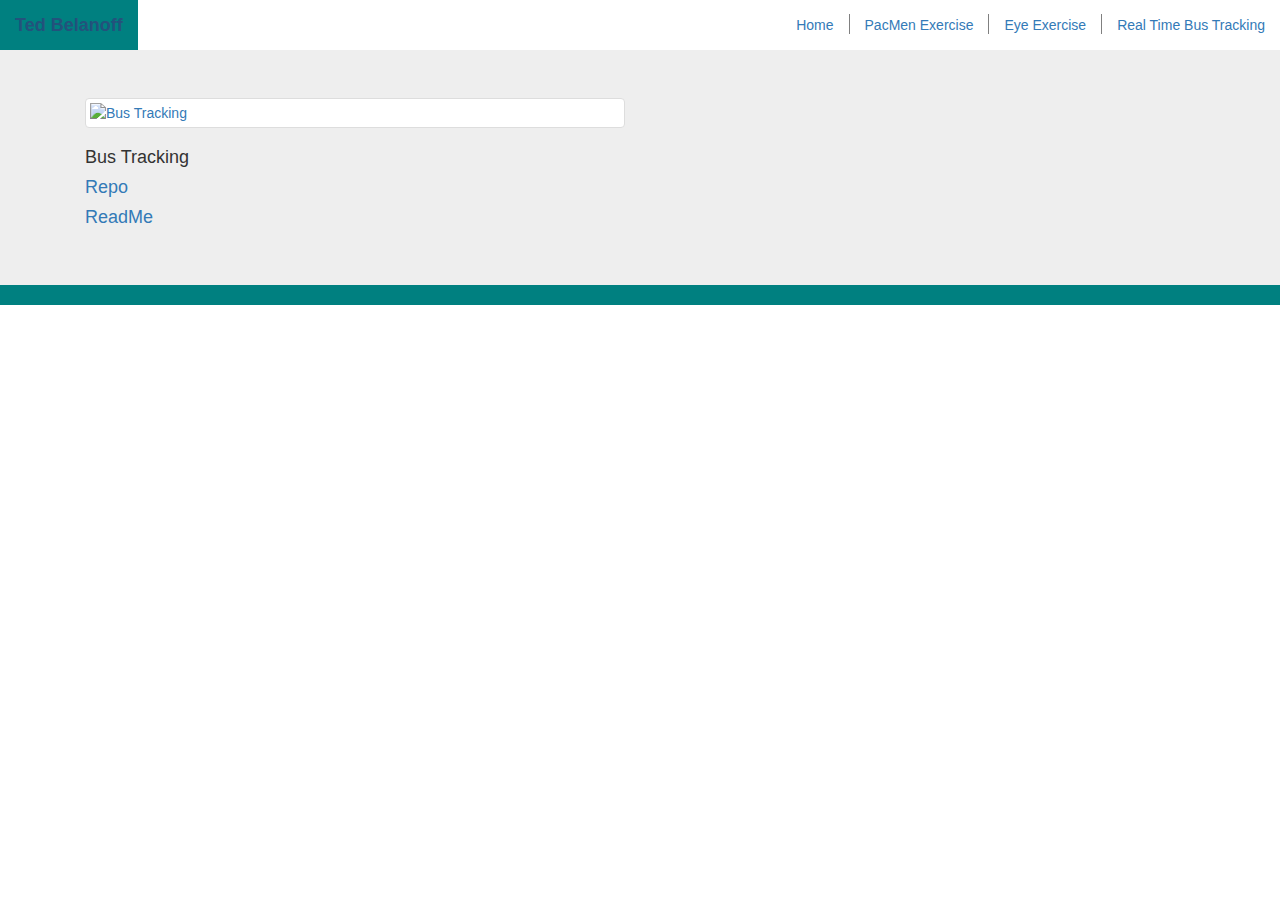
==== BusTracking.html @ 4b6fc68b "First Commit" ====
<!DOCTYPE html>
<html lang="en">
<head>
<!-- Page characteristics and bootstrap CSS/JS lookup -->
  <title>PacMen Exercise</title>
  <meta charset="utf-8">
  <meta name="viewport" content="width=device-width, initial-scale=1">
  <link rel="stylesheet" href="https://maxcdn.bootstrapcdn.com/bootstrap/3.4.1/css/bootstrap.min.css">
  <script src="https://ajax.googleapis.com/ajax/libs/jquery/3.4.1/jquery.min.js"></script>
  <script src="https://maxcdn.bootstrapcdn.com/bootstrap/3.4.1/js/bootstrap.min.js"></script> 
  <style>
/* Navbar including vertical divider */
    .navbar-brand {
      background-color: #008080;
      color:white;
      font-weight:bold
}
    .divider-vertical{
      height: 20px;
      margin-top:14px;
      width: 1px;
      background-color:grey
}
    .navbar-right {
      margin-right: 0px;
}
/* Screen background */
    .jumbotron h1 { 
      color: #008080;
      font-size: 2em;
}
    .jumbotron h3 {
      height: 2px;
      margin-left:auto;
      margin-right:auto;
      overflow: hidden;
      background-color:darkgray;
}
    .jumbotron h4 img{
      width: 20%;
      height:auto; 
      float: left;
      padding-right: 20px;
}
/* Card label characteristics */
    .card {
      background-color:white;
      padding:30px;
      min-width: 450px;
      overflow: hidden;
}
</style>
</head>

<body>
<!-- Navbar -->
<div class="row">
  <div class="container-fluid">
      <div class="navbar-header navbar-light bg-dark">
        <a class="navbar-brand" href="./index.html">Ted Belanoff</a>
      </div>
      <ul class="nav navbar-nav bg-light navbar-right">
        <li><a href="./index.html">Home</a></li>             
        <li class="divider-vertical"></li>
        <li><a href="./PacMen.html">PacMen Exercise</a></li>             
        <li class="divider-vertical"></li>
        <li><a href="./Eye.html">Eye Exercise</a></li>
        <li class="divider-vertical"></li>
        <li><a href="./BusTracking.html">Real Time Bus Tracking</a></li>
      </ul>
      </div>
  </div>
<!-- Background container-->
    <div class="jumbotron" style="margin-bottom:0px">
      <!-- Card container-->
      <div class="container">
        <div class="col sm-4 col-md-6">
          <a href="https://github.com/ted4291/Real-Time-Bus-Tracking" class="thumbnail">
          <img src="./assets/Real Time Bus Tracker.jpg" alt="Bus Tracking"/>
          </a> 
          <h4 vertical-align=middle>Bus Tracking</h4>
          <h4><a href="https://github.com/ted4291/Real-Time-Bus-Tracking">Repo</a></h4>
          <h4><a href="">ReadMe</a></h4>
        </div>
      </div>
    </div>
    
<!-- Footer-bordering strip -->
  <div class="row" style="height:20px;background-color:#008080"></div>
  </body>

<!-- Official Footer-->
<footer style ="color:white; background-color:#2F4F4F">
  <!-- Copyright -->
  <div class="footer-copyright text-center py-3">
  </div>
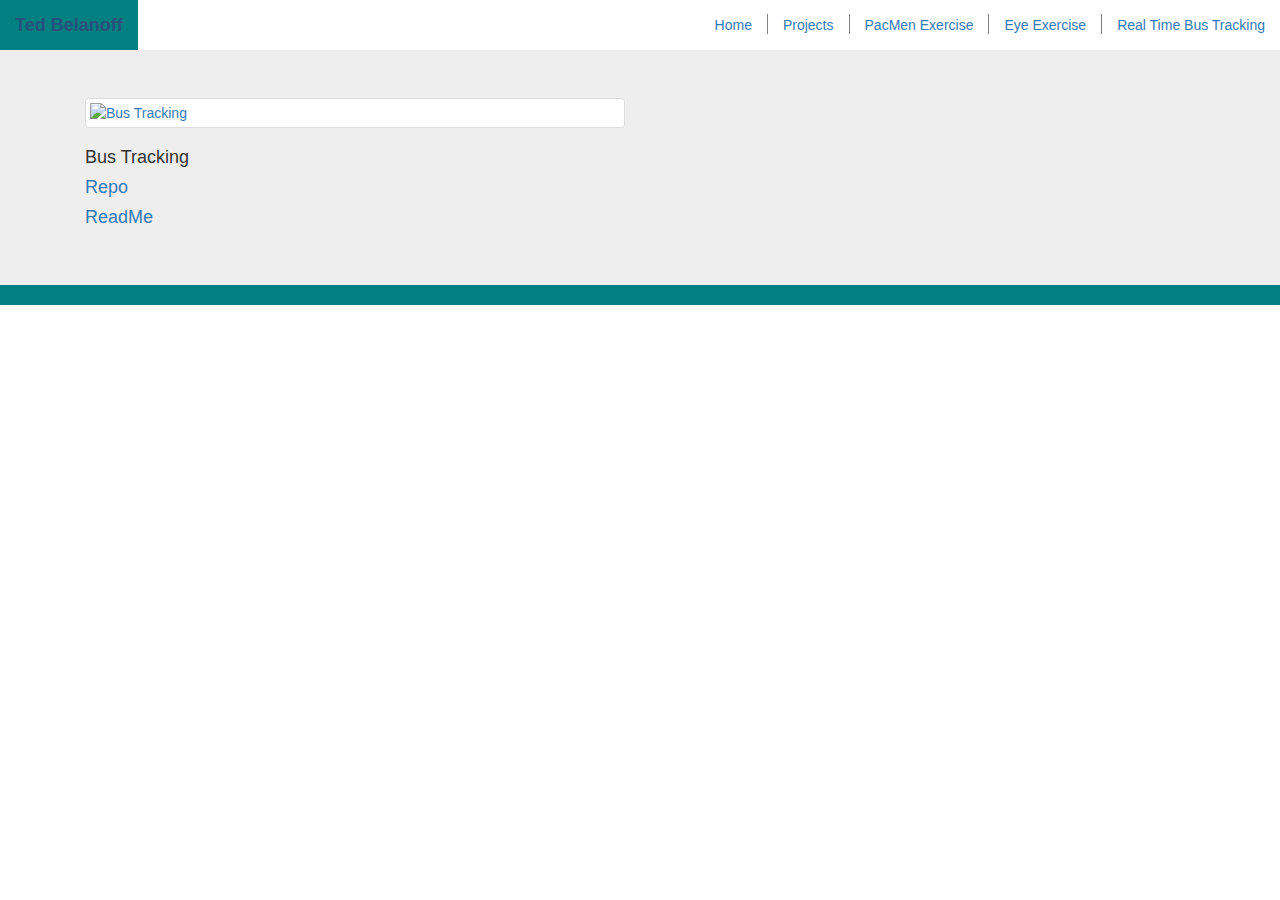
==== commit 89549eab: "Links" ====
--- a/BusTracking.html
+++ b/BusTracking.html
@@ -61,12 +61,14 @@
       </div>
       <ul class="nav navbar-nav bg-light navbar-right">
         <li><a href="./index.html">Home</a></li>             
-        <li class="divider-vertical"></li>
-        <li><a href="./PacMen.html">PacMen Exercise</a></li>             
-        <li class="divider-vertical"></li>
-        <li><a href="./Eye.html">Eye Exercise</a></li>
-        <li class="divider-vertical"></li>
-        <li><a href="./BusTracking.html">Real Time Bus Tracking</a></li>
+   	  <li class="divider-vertical"></li>
+	  <li><a href="./Projects.html">Projects</a></li>             
+          <li class="divider-vertical"></li>
+          <li><a href="./PacMen.html">PacMen Exercise</a></li>             
+          <li class="divider-vertical"></li>
+          <li><a href="./Eye.html">Eye Exercise</a></li>
+          <li class="divider-vertical"></li>
+          <li><a href="./BusTracking.html">Real Time Bus Tracking</a></li>
       </ul>
       </div>
   </div>
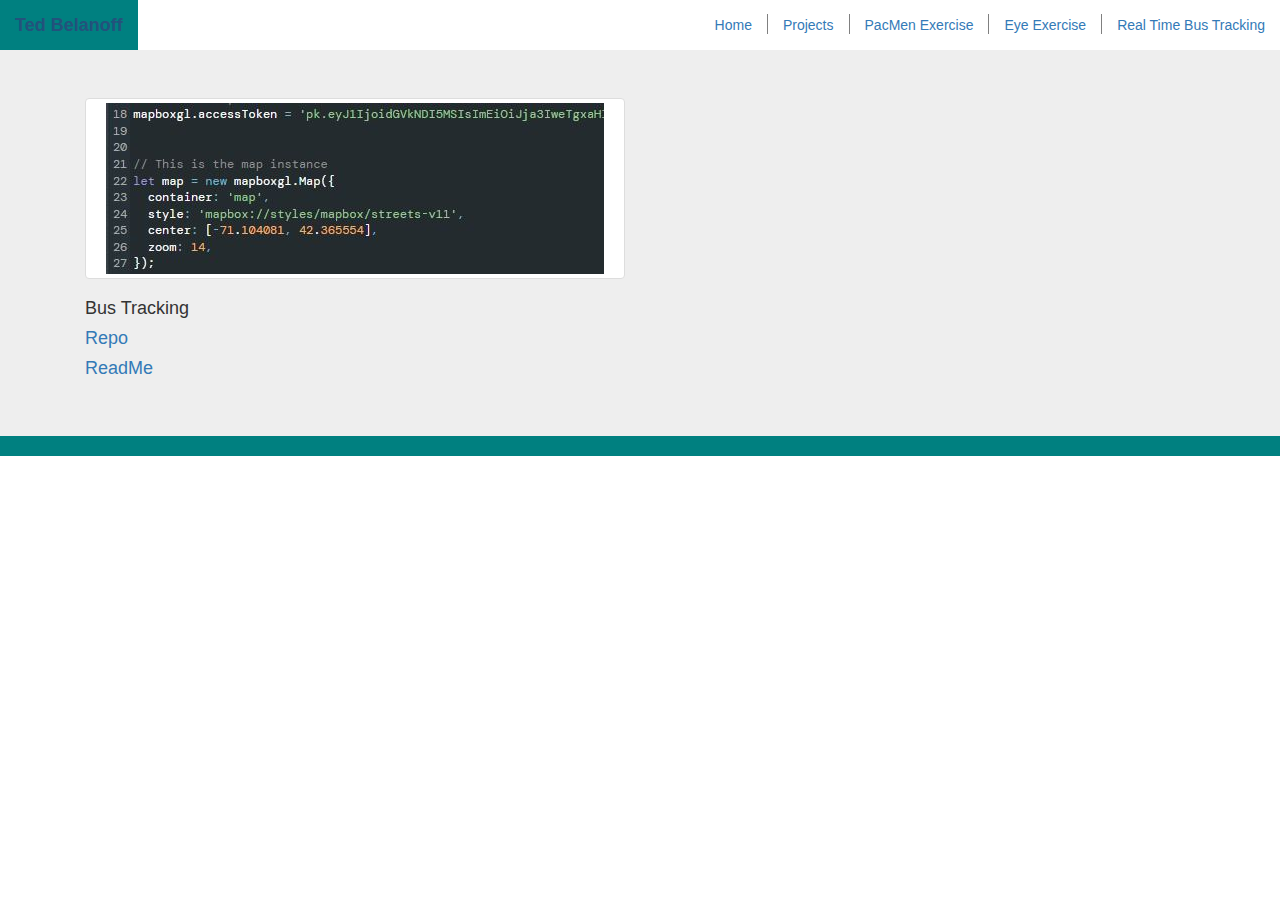
==== commit e0a26e39: "Extensions Fix" ====
--- a/BusTracking.html
+++ b/BusTracking.html
@@ -78,7 +78,7 @@
       <div class="container">
         <div class="col sm-4 col-md-6">
           <a href="https://github.com/ted4291/Real-Time-Bus-Tracking" class="thumbnail">
-          <img src="./assets/Real Time Bus Tracker.jpg" alt="Bus Tracking"/>
+          <img src="./assets/Real Time Bus Tracker.JPG" alt="Bus Tracking"/>
           </a> 
           <h4 vertical-align=middle>Bus Tracking</h4>
           <h4><a href="https://github.com/ted4291/Real-Time-Bus-Tracking">Repo</a></h4>
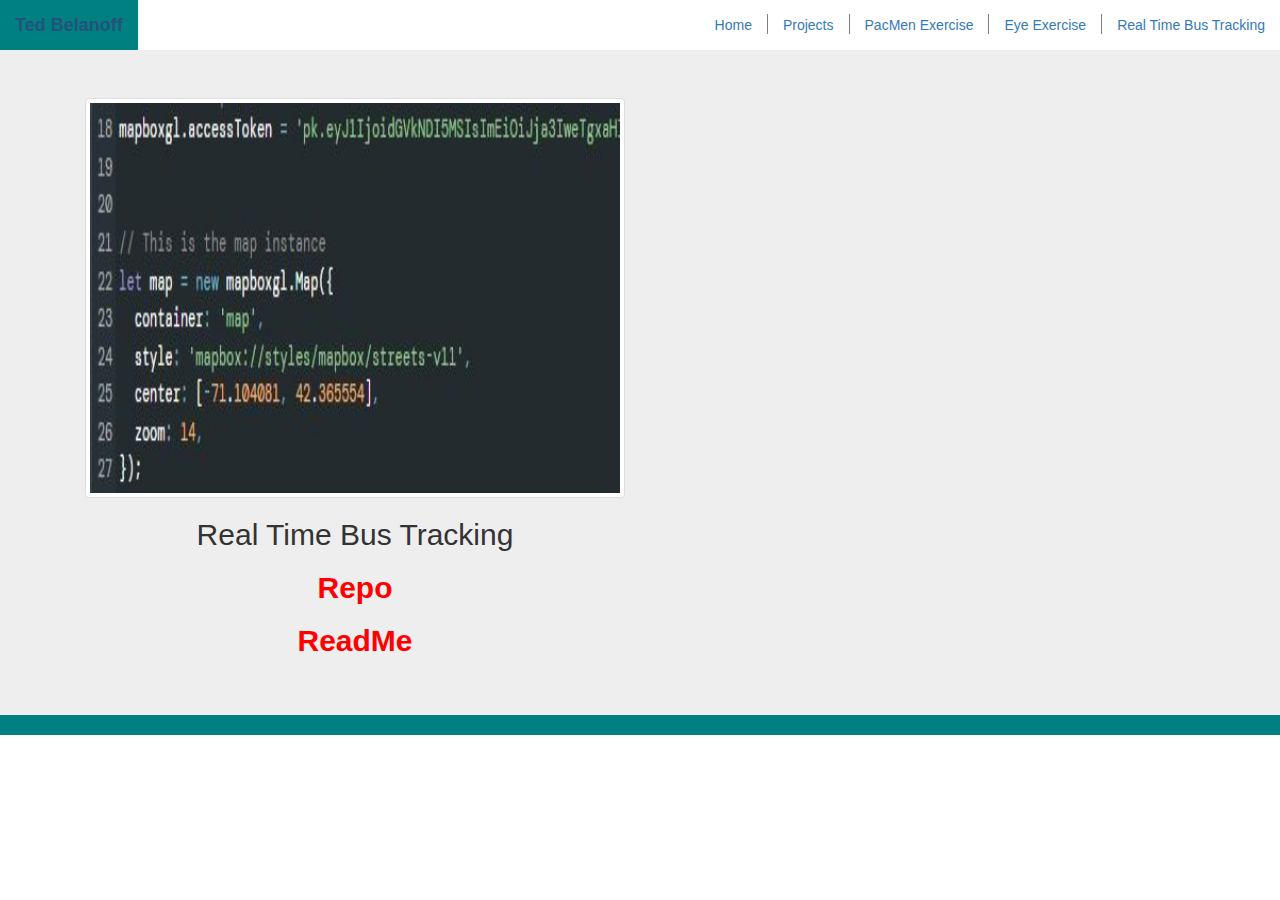
==== commit 1ecef24c: "Updated Formattings and ReadMes" ====
--- a/BusTracking.html
+++ b/BusTracking.html
@@ -6,50 +6,9 @@
   <meta charset="utf-8">
   <meta name="viewport" content="width=device-width, initial-scale=1">
   <link rel="stylesheet" href="https://maxcdn.bootstrapcdn.com/bootstrap/3.4.1/css/bootstrap.min.css">
+  <link rel="stylesheet" href="./styles.css">
   <script src="https://ajax.googleapis.com/ajax/libs/jquery/3.4.1/jquery.min.js"></script>
   <script src="https://maxcdn.bootstrapcdn.com/bootstrap/3.4.1/js/bootstrap.min.js"></script> 
-  <style>
-/* Navbar including vertical divider */
-    .navbar-brand {
-      background-color: #008080;
-      color:white;
-      font-weight:bold
-}
-    .divider-vertical{
-      height: 20px;
-      margin-top:14px;
-      width: 1px;
-      background-color:grey
-}
-    .navbar-right {
-      margin-right: 0px;
-}
-/* Screen background */
-    .jumbotron h1 { 
-      color: #008080;
-      font-size: 2em;
-}
-    .jumbotron h3 {
-      height: 2px;
-      margin-left:auto;
-      margin-right:auto;
-      overflow: hidden;
-      background-color:darkgray;
-}
-    .jumbotron h4 img{
-      width: 20%;
-      height:auto; 
-      float: left;
-      padding-right: 20px;
-}
-/* Card label characteristics */
-    .card {
-      background-color:white;
-      padding:30px;
-      min-width: 450px;
-      overflow: hidden;
-}
-</style>
 </head>
 
 <body>
@@ -80,9 +39,9 @@
           <a href="https://github.com/ted4291/Real-Time-Bus-Tracking" class="thumbnail">
           <img src="./assets/Real Time Bus Tracker.JPG" alt="Bus Tracking"/>
           </a> 
-          <h4 vertical-align=middle>Bus Tracking</h4>
-          <h4><a href="https://github.com/ted4291/Real-Time-Bus-Tracking">Repo</a></h4>
-          <h4><a href="">ReadMe</a></h4>
+          <h2 vertical-align=middle>Real Time Bus Tracking</h2>
+          <h2><a href="https://github.com/ted4291/Real-Time-Bus-Tracking">Repo</a></h4>
+          <h2><a href="./assets/Real Time Bus Tracking ReadMe.md">ReadMe</a></h4>
         </div>
       </div>
     </div>
--- a/styles.css
+++ b/styles.css
@@ -0,0 +1,119 @@
+    .navbar-brand {
+        background-color: #008080;
+        color:white;
+        font-weight:bold
+}
+    .divider-vertical {
+        height: 20px;
+        margin-top:14px;
+        width: 1px;
+        background-color:grey
+}
+    .navbar-right {
+        margin-right: 0px;
+}   
+
+/* Screen background */
+    .jumbotron h1 { 
+        color: #008080;
+        font-size: 2em;
+}
+    .jumbotron h3 {
+        height: 2px;
+        margin-left:auto;
+        margin-right:auto;
+        overflow: hidden;
+        background-color:darkgray;
+}
+
+    .jumbotron h4 img{
+        width: auto;
+        height:auto; 
+        float: left;   
+        padding-right: 20px;
+}
+
+/* Card container */
+    .card {
+        background-color:white;
+        padding:30px;
+        min-width: 450px;
+        overflow: hidden;
+}
+    .card h2 {
+        text-align:center;
+    
+}
+
+    .card h2 a {
+        color: red;
+        font-weight: bold
+}
+
+    .card h2 a:visited {
+        color: green;
+}
+
+    .card h2 a:hover {
+        color: pink;
+}
+
+    .card h2 a:active {
+        color: orange;
+}
+
+    .container h2 {
+        text-align:center;
+
+}
+    .container h2 a {
+        color: red;
+        font-weight: bold
+}
+
+    .container h2 a:visited {
+        color: green;
+}
+
+    .container h2 a:hover {
+        color: pink;
+}
+
+    .container h2 a:active {
+        color: orange;
+}
+
+    .thumbnail img {
+        height:390px;
+        width:auto;
+        background-color:#FFFFFF;
+        overflow: hidden;
+}
+
+    .thumbnail h4 {
+        position: absolute; 
+        color:white;
+        top: 290px;
+        text-align:center;
+        line-height: 70px;
+        font:serif;
+        font-size:30px; 
+        height:17%;
+        width: 93%; 
+        background-color: #008080;}
+
+    .navbar-brand {
+        background-color: #008080;
+        color:white;
+        font-weight:bold
+  }
+  
+    .divider-vertical{
+        height: 20px;
+        margin-top:14px;
+        width: 1px;
+        background-color:grey
+  }
+    .navbar-right {
+        margin-right: 0px;
+  }
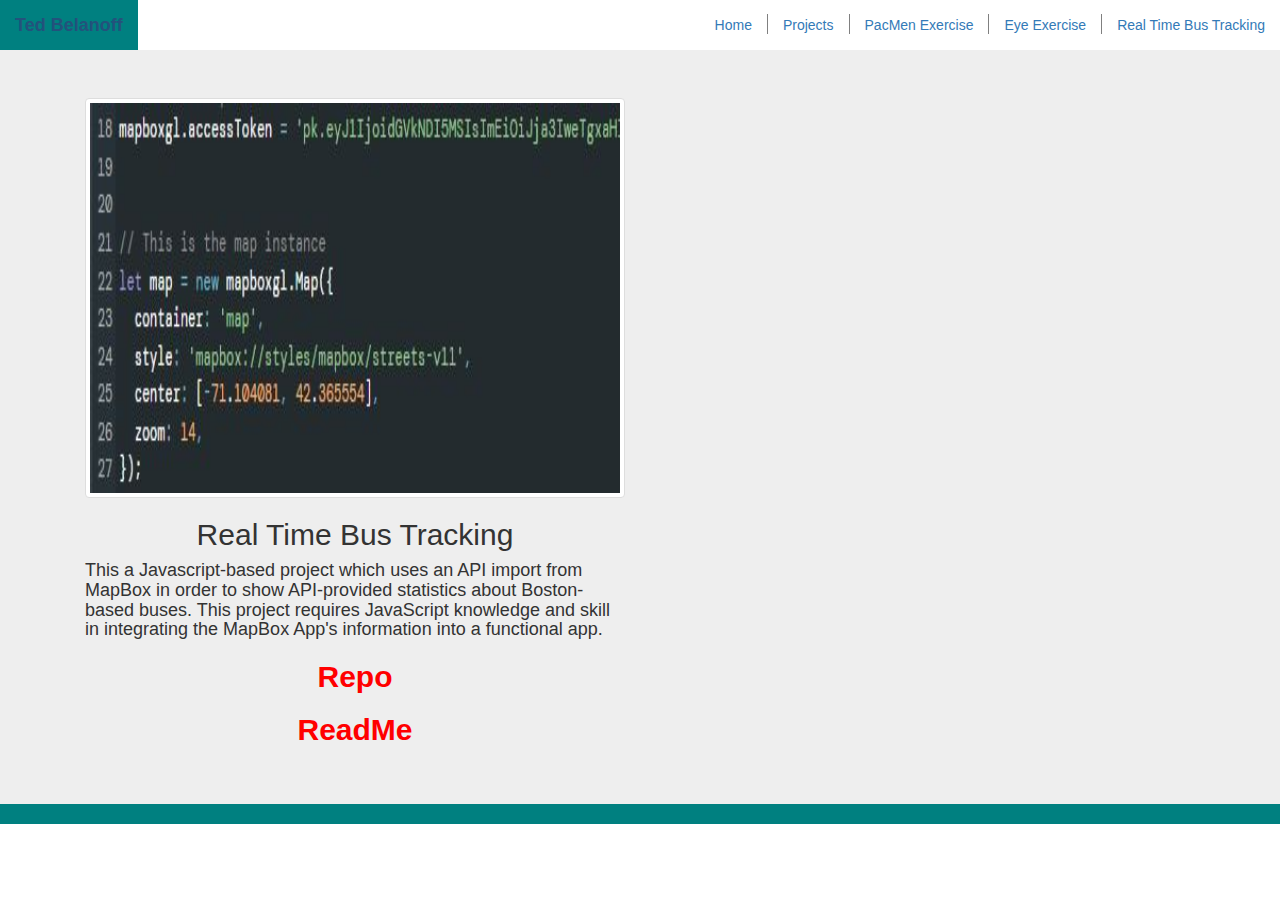
==== commit 68743e2f: "Index Page Formatting" ====
--- a/BusTracking.html
+++ b/BusTracking.html
@@ -40,6 +40,10 @@
           <img src="./assets/Real Time Bus Tracker.JPG" alt="Bus Tracking"/>
           </a> 
           <h2 vertical-align=middle>Real Time Bus Tracking</h2>
+          <h4>This a Javascript-based project which uses an API import from MapBox in order to show
+            API-provided statistics about Boston-based buses. This project requires JavaScript 
+            knowledge and skill in integrating the MapBox App's information into a functional app. 
+          </h4>
           <h2><a href="https://github.com/ted4291/Real-Time-Bus-Tracking">Repo</a></h4>
           <h2><a href="./assets/Real Time Bus Tracking ReadMe.md">ReadMe</a></h4>
         </div>
